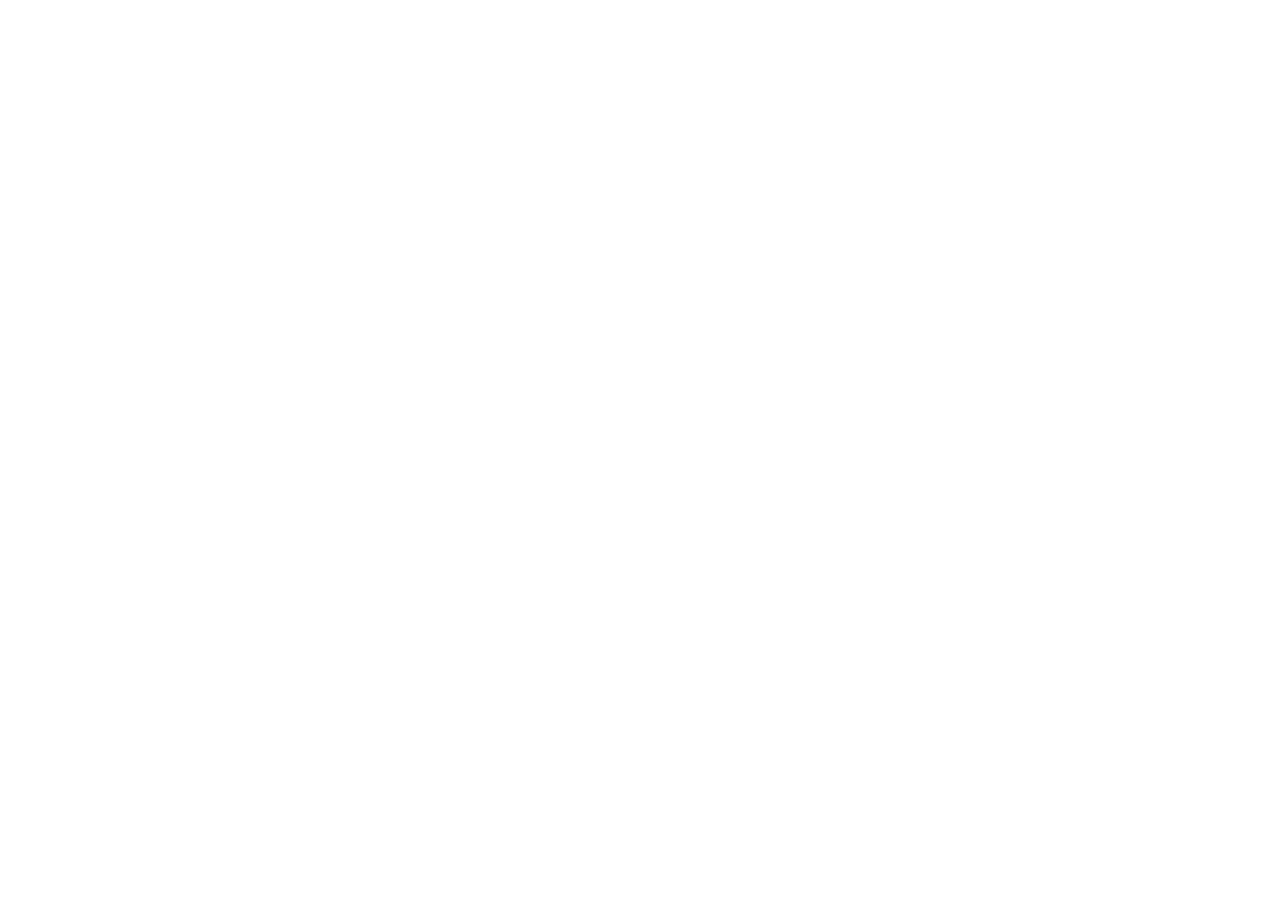
==== src/main/resources/templates/thymeleaf/index.html @ 3abaa104 "Initial commit" ====
<!DOCTYPE html>
<html lang="ko" xmlns:th="http://www.thymeleaf.org" xmlns:layout="http://www.ultraq.net.nz/thymeleaf/layout">
<head>
    <meta charset="UTF-8">
    <title>Title</title>
</head>
<body>

</body>
</html>
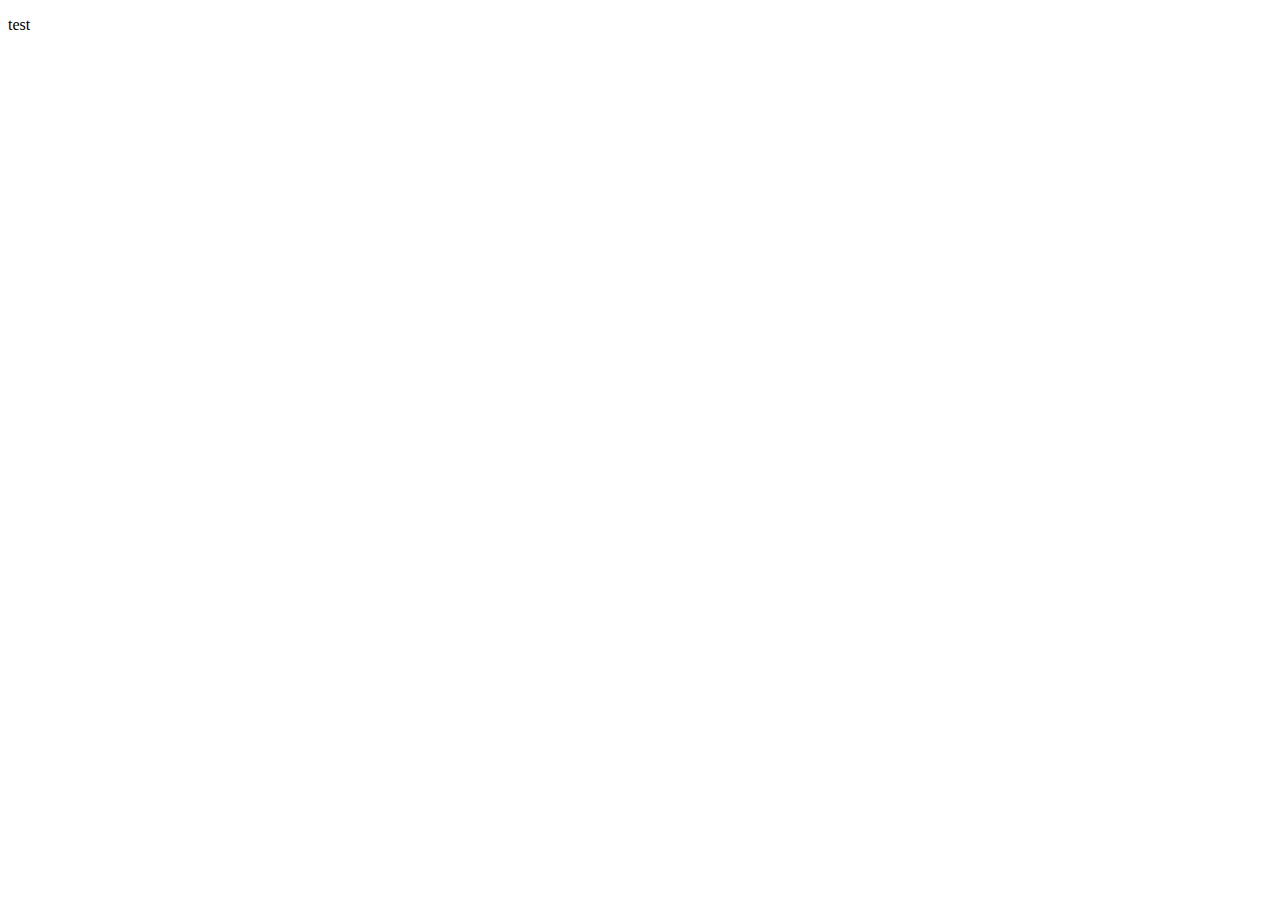
==== commit 6be7ddde: "second initialization" ====
--- a/src/main/resources/templates/thymeleaf/index.html
+++ b/src/main/resources/templates/thymeleaf/index.html
@@ -5,6 +5,6 @@
     <title>Title</title>
 </head>
 <body>
-
+<p>test</p>
 </body>
 </html>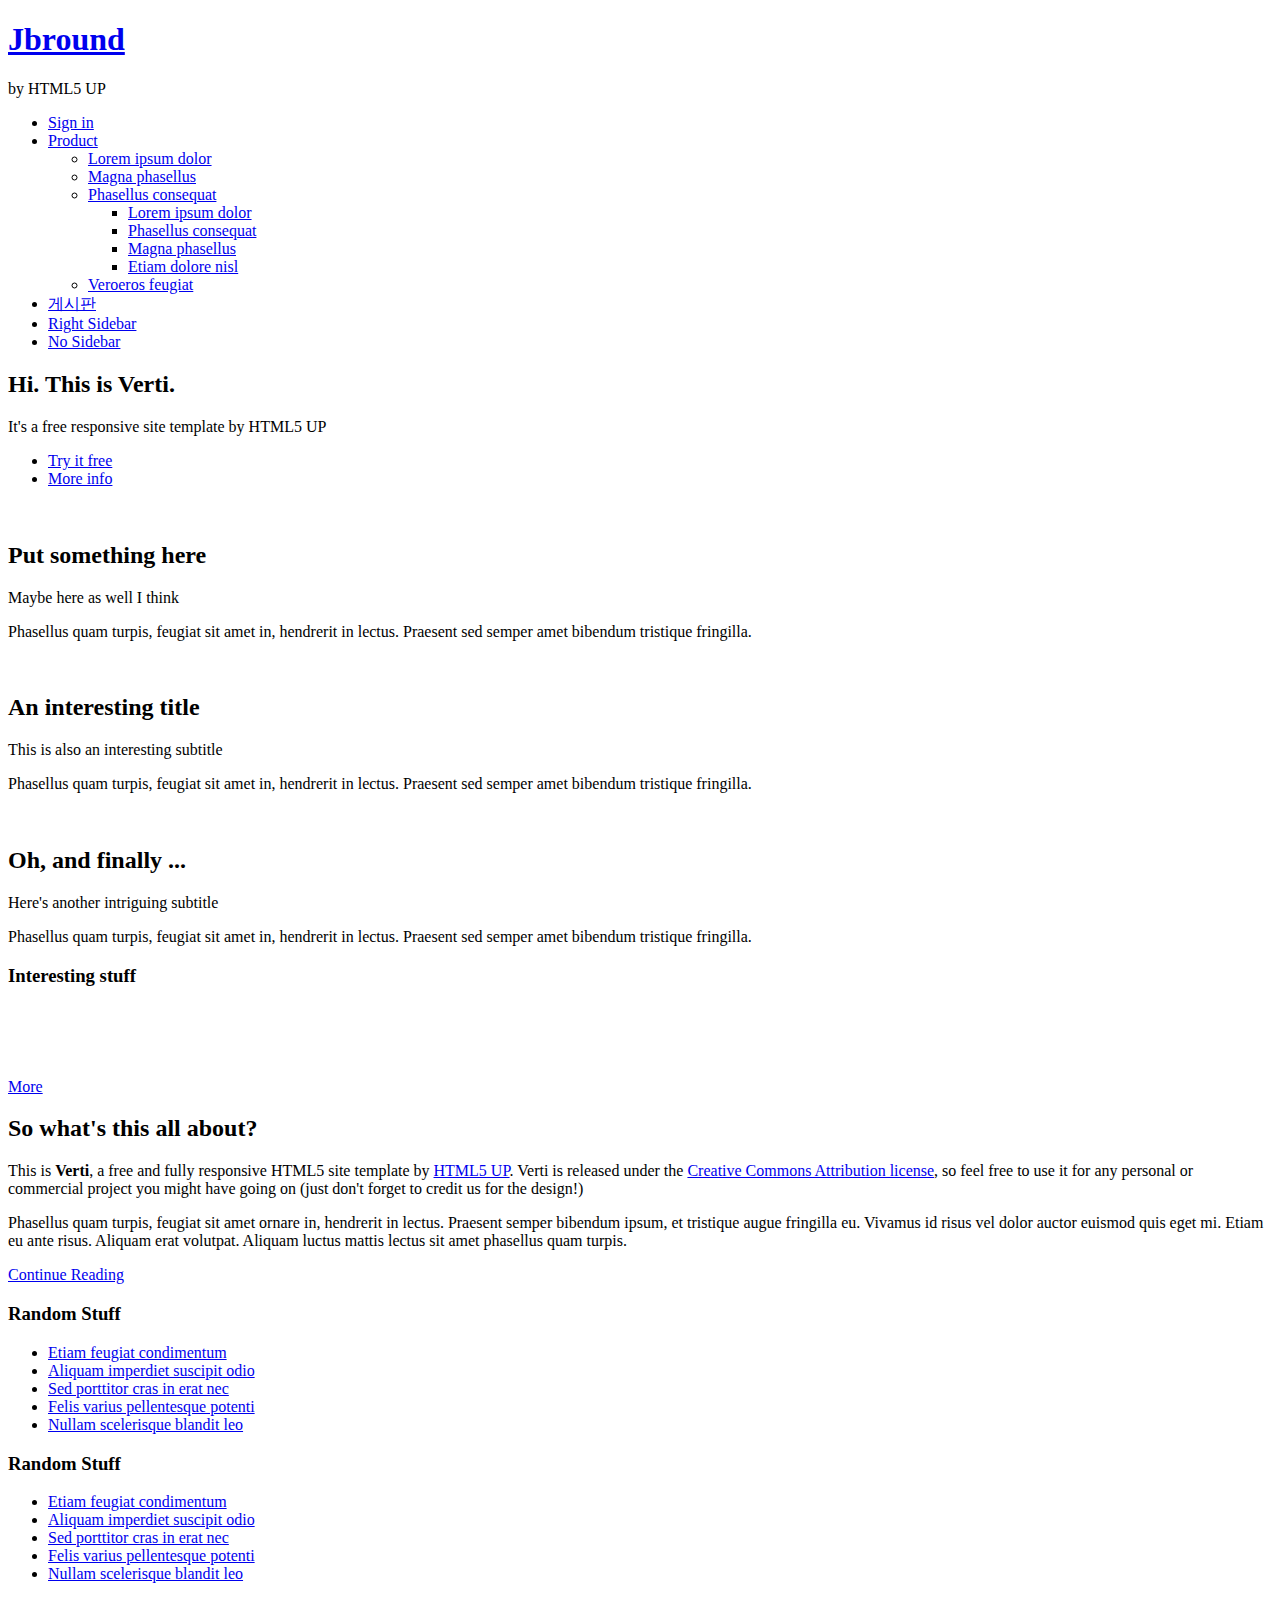
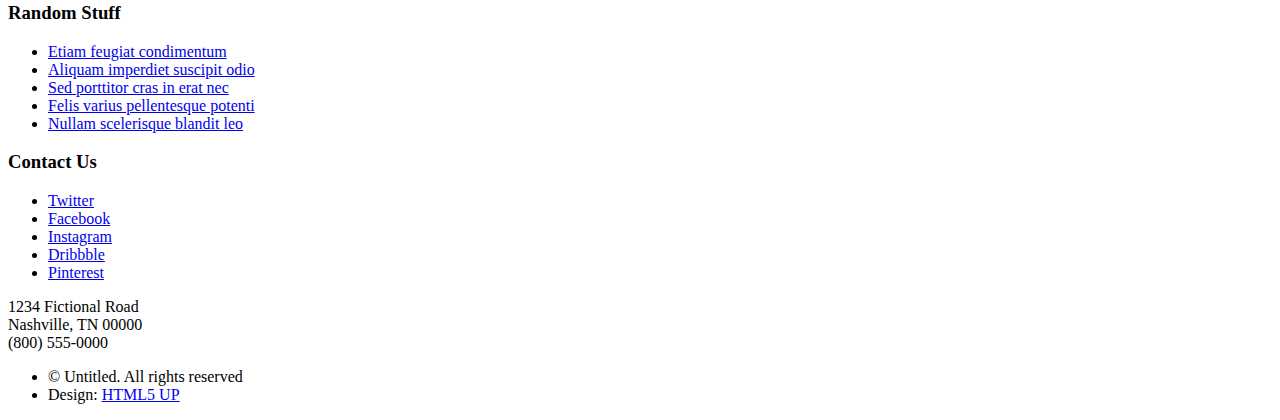
==== commit 41c51f30: "메인화면으로 일부 통합" ====
--- a/src/main/resources/templates/thymeleaf/index.html
+++ b/src/main/resources/templates/thymeleaf/index.html
@@ -1,10 +1,256 @@
-<!DOCTYPE html>
+<!DOCTYPE HTML>
 <html lang="ko" xmlns:th="http://www.thymeleaf.org" xmlns:layout="http://www.ultraq.net.nz/thymeleaf/layout">
-<head>
-    <meta charset="UTF-8">
-    <title>Title</title>
-</head>
-<body>
-<p>test</p>
-</body>
+	<head>
+		<title>Jbground</title>
+		<meta charset="utf-8" />
+		<meta name="viewport" content="width=device-width, initial-scale=1, user-scalable=no" />
+		<link rel="stylesheet" href="/assets/css/main.css" />
+	</head>
+	<body class="is-preload homepage">
+		<div id="page-wrapper">
+
+			<!-- Header -->
+				<div id="header-wrapper">
+					<header id="header" class="container">
+
+						<!-- Logo -->
+							<div id="logo">
+								<h1><a href="/main">Jbround</a></h1>
+								<span>by HTML5 UP</span>
+							</div>
+
+						<!-- Nav -->
+							<nav id="nav">
+								<ul>
+									<li class="current"><a href="/login">Sign in</a></li>
+									<li>
+										<a href="/product/list">Product</a>
+										<ul>
+											<li><a href="#">Lorem ipsum dolor</a></li>
+											<li><a href="#">Magna phasellus</a></li>
+											<li>
+												<a href="#">Phasellus consequat</a>
+												<ul>
+													<li><a href="#">Lorem ipsum dolor</a></li>
+													<li><a href="#">Phasellus consequat</a></li>
+													<li><a href="#">Magna phasellus</a></li>
+													<li><a href="#">Etiam dolore nisl</a></li>
+												</ul>
+											</li>
+											<li><a href="#">Veroeros feugiat</a></li>
+										</ul>
+									</li>
+									<li><a href="/board/list">게시판</a></li>
+									<li><a href="right-sidebar.html">Right Sidebar</a></li>
+									<li><a href="no-sidebar.html">No Sidebar</a></li>
+								</ul>
+							</nav>
+
+					</header>
+				</div>
+
+			<!-- Banner -->
+				<div id="banner-wrapper">
+					<div id="banner" class="box container">
+						<div class="row">
+							<div class="col-7 col-12-medium">
+								<h2>Hi. This is Verti.</h2>
+								<p>It's a free responsive site template by HTML5 UP</p>
+							</div>
+							<div class="col-5 col-12-medium">
+								<ul>
+									<li><a href="/register" class="button large icon solid fa-arrow-circle-right">Try it free</a></li>
+									<li><a href="#" class="button alt large icon solid fa-question-circle">More info</a></li>
+								</ul>
+							</div>
+						</div>
+					</div>
+				</div>
+
+			<!-- Features -->
+				<div id="features-wrapper">
+					<div class="container">
+						<div class="row">
+							<div class="col-4 col-12-medium">
+
+								<!-- Box -->
+									<section class="box feature">
+										<a href="#" class="image featured"><img src="images/pic01.jpg" alt="" /></a>
+										<div class="inner">
+											<header>
+												<h2>Put something here</h2>
+												<p>Maybe here as well I think</p>
+											</header>
+											<p>Phasellus quam turpis, feugiat sit amet in, hendrerit in lectus. Praesent sed semper amet bibendum tristique fringilla.</p>
+										</div>
+									</section>
+
+							</div>
+							<div class="col-4 col-12-medium">
+
+								<!-- Box -->
+									<section class="box feature">
+										<a href="#" class="image featured"><img src="images/pic02.jpg" alt="" /></a>
+										<div class="inner">
+											<header>
+												<h2>An interesting title</h2>
+												<p>This is also an interesting subtitle</p>
+											</header>
+											<p>Phasellus quam turpis, feugiat sit amet in, hendrerit in lectus. Praesent sed semper amet bibendum tristique fringilla.</p>
+										</div>
+									</section>
+
+							</div>
+							<div class="col-4 col-12-medium">
+
+								<!-- Box -->
+									<section class="box feature">
+										<a href="#" class="image featured"><img src="images/pic03.jpg" alt="" /></a>
+										<div class="inner">
+											<header>
+												<h2>Oh, and finally ...</h2>
+												<p>Here's another intriguing subtitle</p>
+											</header>
+											<p>Phasellus quam turpis, feugiat sit amet in, hendrerit in lectus. Praesent sed semper amet bibendum tristique fringilla.</p>
+										</div>
+									</section>
+
+							</div>
+						</div>
+					</div>
+				</div>
+
+			<!-- Main -->
+				<div id="main-wrapper">
+					<div class="container">
+						<div class="row gtr-200">
+							<div class="col-4 col-12-medium">
+
+								<!-- Sidebar -->
+									<div id="sidebar">
+										<section class="widget thumbnails">
+											<h3>Interesting stuff</h3>
+											<div class="grid">
+												<div class="row gtr-50">
+													<div class="col-6"><a href="#" class="image fit"><img src="images/pic04.jpg" alt="" /></a></div>
+													<div class="col-6"><a href="#" class="image fit"><img src="images/pic05.jpg" alt="" /></a></div>
+													<div class="col-6"><a href="#" class="image fit"><img src="images/pic06.jpg" alt="" /></a></div>
+													<div class="col-6"><a href="#" class="image fit"><img src="images/pic07.jpg" alt="" /></a></div>
+												</div>
+											</div>
+											<a href="#" class="button icon fa-file-alt">More</a>
+										</section>
+									</div>
+
+							</div>
+							<div class="col-8 col-12-medium imp-medium">
+
+								<!-- Content -->
+									<div id="content">
+										<section class="last">
+											<h2>So what's this all about?</h2>
+											<p>This is <strong>Verti</strong>, a free and fully responsive HTML5 site template by <a href="http://html5up.net">HTML5 UP</a>.
+											Verti is released under the <a href="http://html5up.net/license">Creative Commons Attribution license</a>, so feel free to use it for any personal or commercial project you might have going on (just don't forget to credit us for the design!)</p>
+											<p>Phasellus quam turpis, feugiat sit amet ornare in, hendrerit in lectus. Praesent semper bibendum ipsum, et tristique augue fringilla eu. Vivamus id risus vel dolor auctor euismod quis eget mi. Etiam eu ante risus. Aliquam erat volutpat. Aliquam luctus mattis lectus sit amet phasellus quam turpis.</p>
+											<a href="#" class="button icon solid fa-arrow-circle-right">Continue Reading</a>
+										</section>
+									</div>
+
+							</div>
+						</div>
+					</div>
+				</div>
+
+			<!-- Footer -->
+				<div id="footer-wrapper">
+					<footer id="footer" class="container">
+						<div class="row">
+							<div class="col-3 col-6-medium col-12-small">
+
+								<!-- Links -->
+									<section class="widget links">
+										<h3>Random Stuff</h3>
+										<ul class="style2">
+											<li><a href="#">Etiam feugiat condimentum</a></li>
+											<li><a href="#">Aliquam imperdiet suscipit odio</a></li>
+											<li><a href="#">Sed porttitor cras in erat nec</a></li>
+											<li><a href="#">Felis varius pellentesque potenti</a></li>
+											<li><a href="#">Nullam scelerisque blandit leo</a></li>
+										</ul>
+									</section>
+
+							</div>
+							<div class="col-3 col-6-medium col-12-small">
+
+								<!-- Links -->
+									<section class="widget links">
+										<h3>Random Stuff</h3>
+										<ul class="style2">
+											<li><a href="#">Etiam feugiat condimentum</a></li>
+											<li><a href="#">Aliquam imperdiet suscipit odio</a></li>
+											<li><a href="#">Sed porttitor cras in erat nec</a></li>
+											<li><a href="#">Felis varius pellentesque potenti</a></li>
+											<li><a href="#">Nullam scelerisque blandit leo</a></li>
+										</ul>
+									</section>
+
+							</div>
+							<div class="col-3 col-6-medium col-12-small">
+
+								<!-- Links -->
+									<section class="widget links">
+										<h3>Random Stuff</h3>
+										<ul class="style2">
+											<li><a href="#">Etiam feugiat condimentum</a></li>
+											<li><a href="#">Aliquam imperdiet suscipit odio</a></li>
+											<li><a href="#">Sed porttitor cras in erat nec</a></li>
+											<li><a href="#">Felis varius pellentesque potenti</a></li>
+											<li><a href="#">Nullam scelerisque blandit leo</a></li>
+										</ul>
+									</section>
+
+							</div>
+							<div class="col-3 col-6-medium col-12-small">
+
+								<!-- Contact -->
+									<section class="widget contact last">
+										<h3>Contact Us</h3>
+										<ul>
+											<li><a href="#" class="icon brands fa-twitter"><span class="label">Twitter</span></a></li>
+											<li><a href="#" class="icon brands fa-facebook-f"><span class="label">Facebook</span></a></li>
+											<li><a href="#" class="icon brands fa-instagram"><span class="label">Instagram</span></a></li>
+											<li><a href="#" class="icon brands fa-dribbble"><span class="label">Dribbble</span></a></li>
+											<li><a href="#" class="icon brands fa-pinterest"><span class="label">Pinterest</span></a></li>
+										</ul>
+										<p>1234 Fictional Road<br />
+										Nashville, TN 00000<br />
+										(800) 555-0000</p>
+									</section>
+
+							</div>
+						</div>
+						<div class="row">
+							<div class="col-12">
+								<div id="copyright">
+									<ul class="menu">
+										<li>&copy; Untitled. All rights reserved</li><li>Design: <a href="http://html5up.net">HTML5 UP</a></li>
+									</ul>
+								</div>
+							</div>
+						</div>
+					</footer>
+				</div>
+
+			</div>
+
+		<!-- Scripts -->
+
+			<script src="assets/js/jquery.min.js"></script>
+			<script src="assets/js/jquery.dropotron.min.js"></script>
+			<script src="assets/js/browser.min.js"></script>
+			<script src="assets/js/breakpoints.min.js"></script>
+			<script src="assets/js/util.js"></script>
+			<script src="assets/js/main.js"></script>
+
+	</body>
 </html>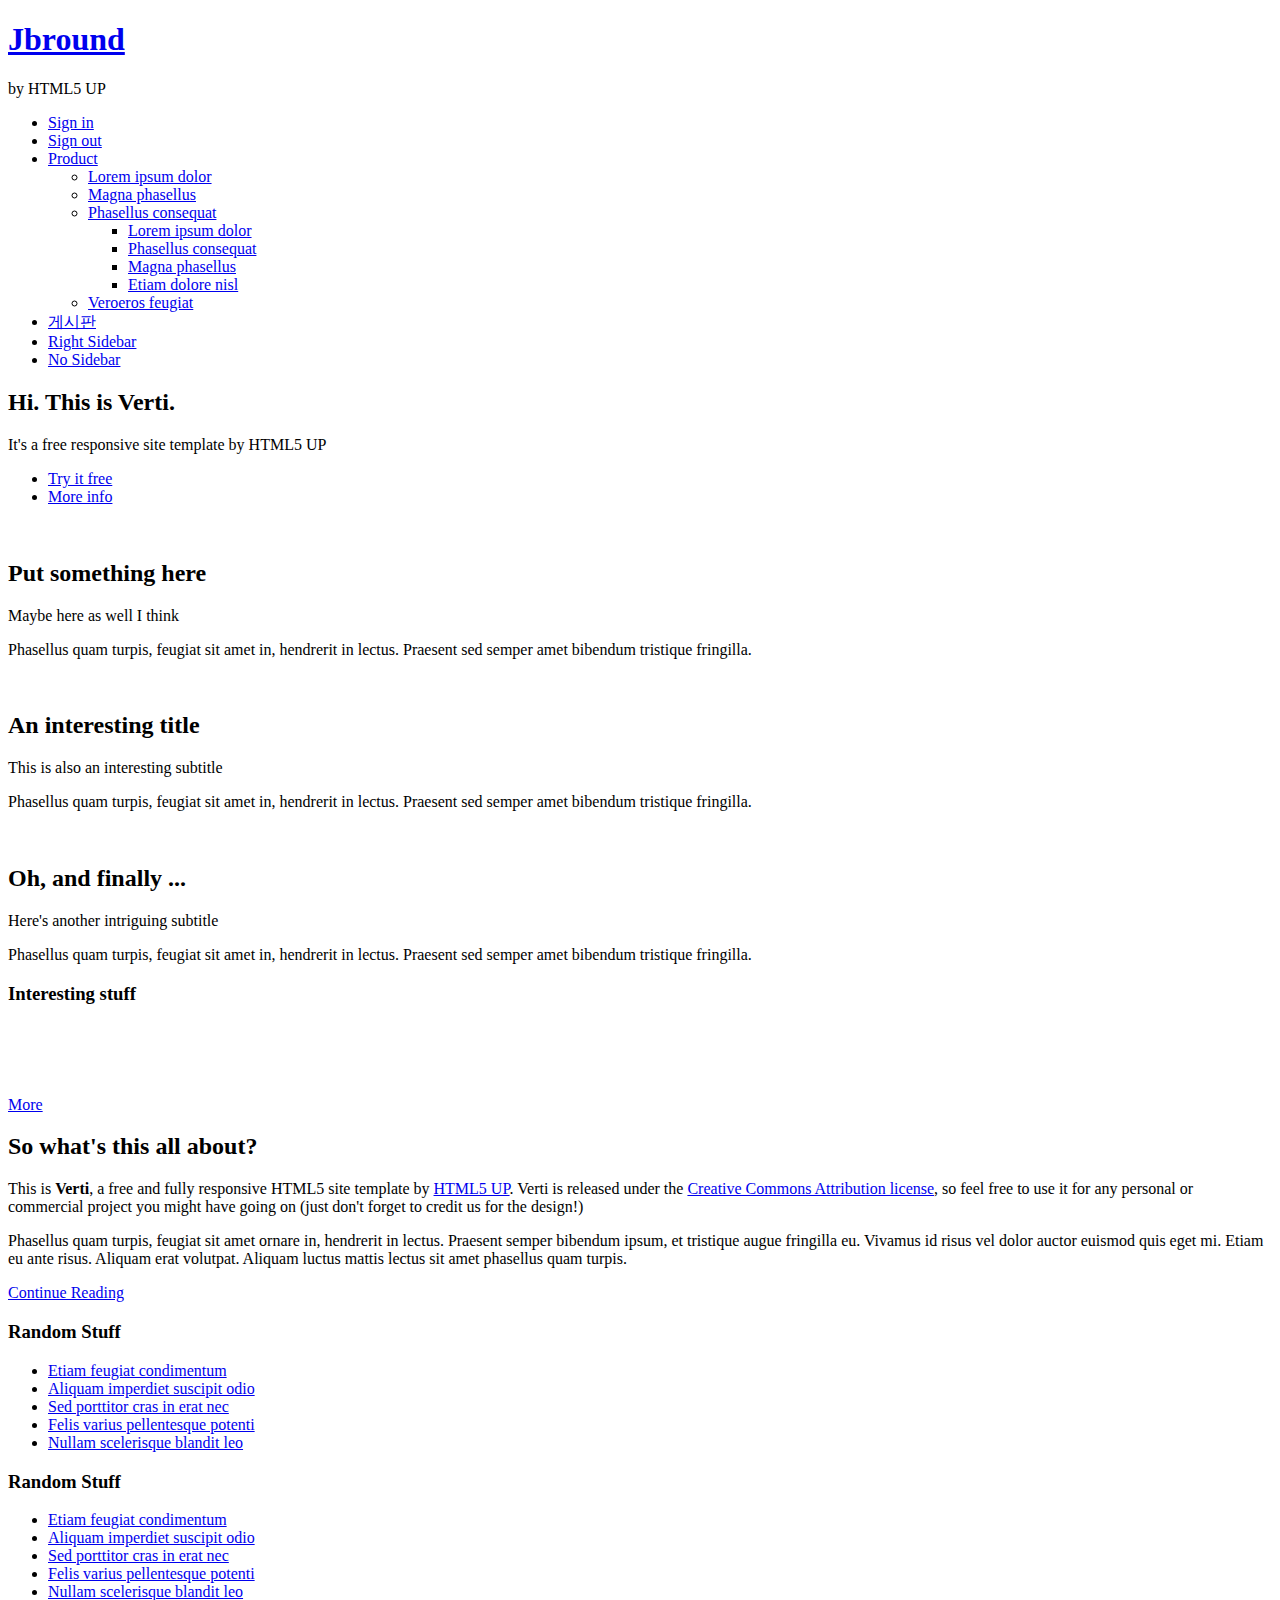
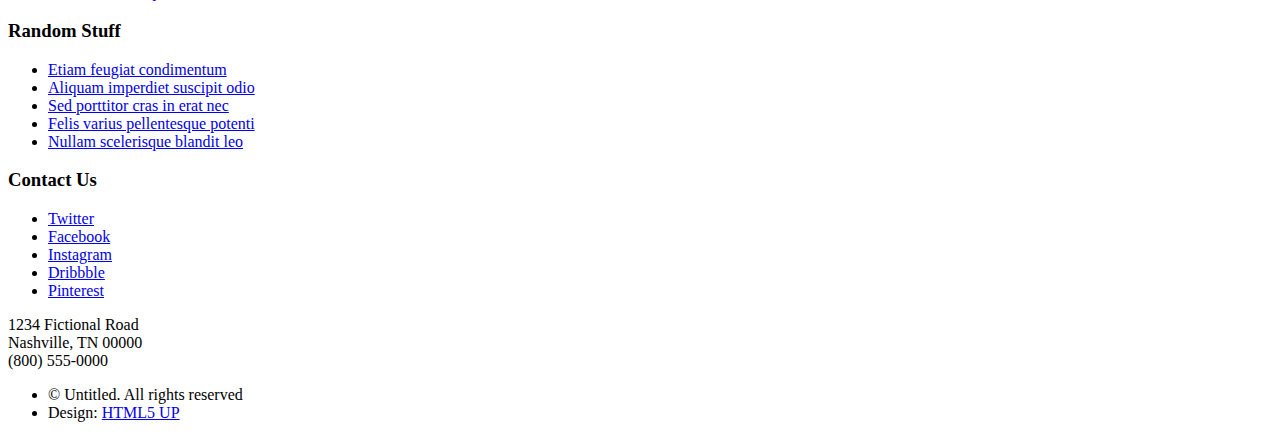
==== commit 48911a51: "2023/08/31 로그인, 로그아웃 기능 구현 (세션 유지)" ====
--- a/src/main/resources/templates/thymeleaf/index.html
+++ b/src/main/resources/templates/thymeleaf/index.html
@@ -5,6 +5,28 @@
 		<meta charset="utf-8" />
 		<meta name="viewport" content="width=device-width, initial-scale=1, user-scalable=no" />
 		<link rel="stylesheet" href="/assets/css/main.css" />
+		<script src="https://cdnjs.cloudflare.com/ajax/libs/axios/0.19.0/axios.min.js"></script>
+    	<script src="/assets/js/jquery.min.js"></script>
+    	<script type="text/javascript">
+    		
+    		$(document).ready(function(){
+    			
+    			$("#logout").click(function(){
+
+    				$.ajax({
+    				    type: "POST",
+    				    url: "/logout",
+    				    success:function(data){
+    		                /* alert("로그아웃 성공"); */
+    		                document.location.reload();     
+    		            } 
+    				}); 
+    				
+    			});
+    			
+    		});
+    	
+    	</script>
 	</head>
 	<body class="is-preload homepage">
 		<div id="page-wrapper">
@@ -22,7 +44,12 @@
 						<!-- Nav -->
 							<nav id="nav">
 								<ul>
-									<li class="current"><a href="/login">Sign in</a></li>
+									<th:block th:if="${member == null}">
+										<li class="current"><a href="/login">Sign in</a></li>
+									</th:block>
+									<th:block th:unless="${member == null}">
+										<li class="current" id="logout"><a href="#">Sign out</a></li>
+									</th:block>
 									<li>
 										<a href="/product/list">Product</a>
 										<ul>
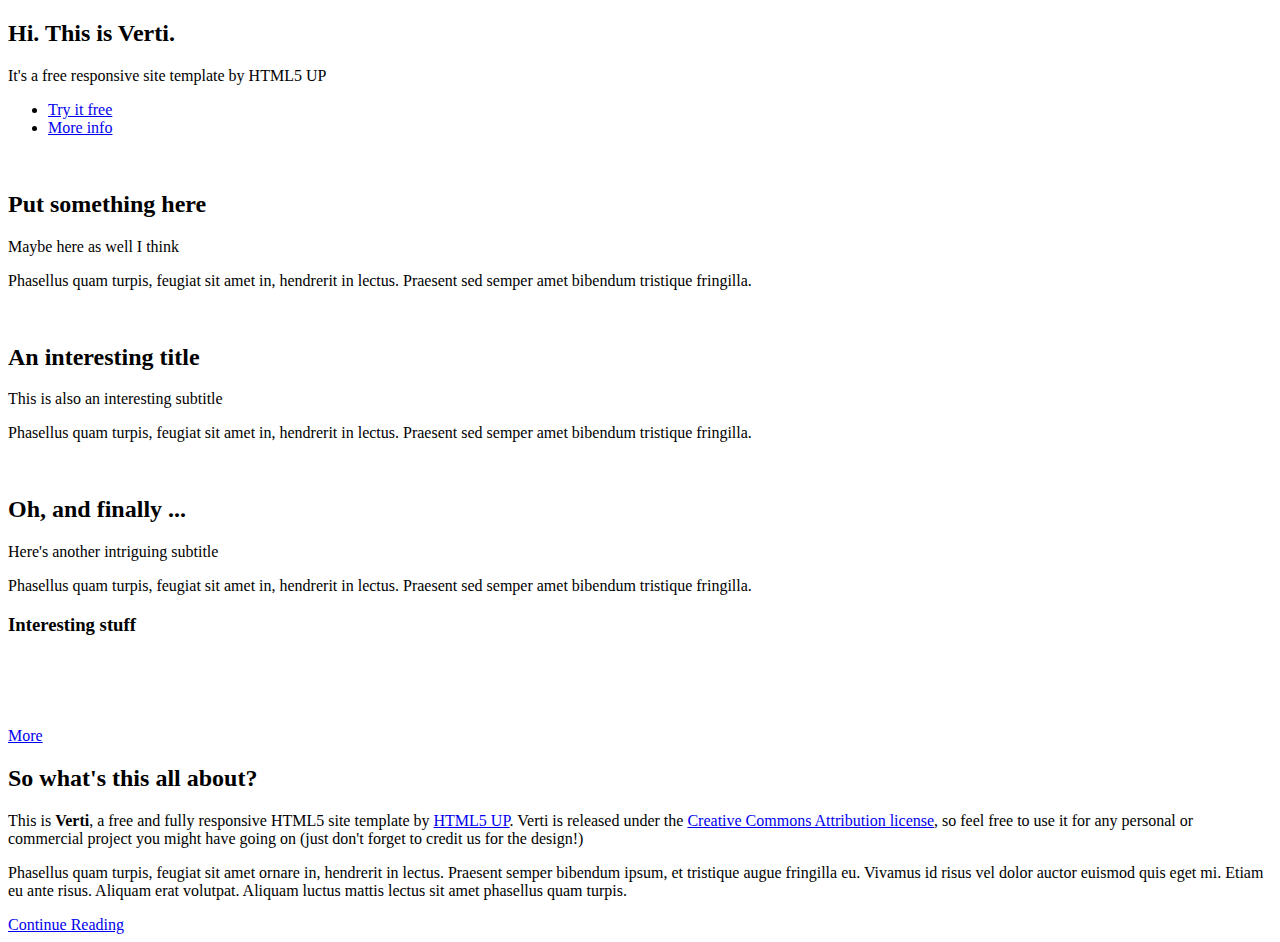
==== commit 433d39d3: "2023/09/06 공통영역(헤더, 푸터) 분리" ====
--- a/src/main/resources/templates/thymeleaf/index.html
+++ b/src/main/resources/templates/thymeleaf/index.html
@@ -31,50 +31,9 @@
 	<body class="is-preload homepage">
 		<div id="page-wrapper">
 
-			<!-- Header -->
-				<div id="header-wrapper">
-					<header id="header" class="container">
-
-						<!-- Logo -->
-							<div id="logo">
-								<h1><a href="/main">Jbround</a></h1>
-								<span>by HTML5 UP</span>
-							</div>
-
-						<!-- Nav -->
-							<nav id="nav">
-								<ul>
-									<th:block th:if="${member == null}">
-										<li class="current"><a href="/login">Sign in</a></li>
-									</th:block>
-									<th:block th:unless="${member == null}">
-										<li class="current" id="logout"><a href="#">Sign out</a></li>
-									</th:block>
-									<li>
-										<a href="/product/list">Product</a>
-										<ul>
-											<li><a href="#">Lorem ipsum dolor</a></li>
-											<li><a href="#">Magna phasellus</a></li>
-											<li>
-												<a href="#">Phasellus consequat</a>
-												<ul>
-													<li><a href="#">Lorem ipsum dolor</a></li>
-													<li><a href="#">Phasellus consequat</a></li>
-													<li><a href="#">Magna phasellus</a></li>
-													<li><a href="#">Etiam dolore nisl</a></li>
-												</ul>
-											</li>
-											<li><a href="#">Veroeros feugiat</a></li>
-										</ul>
-									</li>
-									<li><a href="/board/list">게시판</a></li>
-									<li><a href="right-sidebar.html">Right Sidebar</a></li>
-									<li><a href="no-sidebar.html">No Sidebar</a></li>
-								</ul>
-							</nav>
-
-					</header>
-				</div>
+			<!-- Header start -->
+			<div th:replace="~{thymeleaf/header :: headerFragment}"></div>	
+			<!-- header end -->
 
 			<!-- Banner -->
 				<div id="banner-wrapper">
@@ -188,86 +147,10 @@
 					</div>
 				</div>
 
-			<!-- Footer -->
-				<div id="footer-wrapper">
-					<footer id="footer" class="container">
-						<div class="row">
-							<div class="col-3 col-6-medium col-12-small">
-
-								<!-- Links -->
-									<section class="widget links">
-										<h3>Random Stuff</h3>
-										<ul class="style2">
-											<li><a href="#">Etiam feugiat condimentum</a></li>
-											<li><a href="#">Aliquam imperdiet suscipit odio</a></li>
-											<li><a href="#">Sed porttitor cras in erat nec</a></li>
-											<li><a href="#">Felis varius pellentesque potenti</a></li>
-											<li><a href="#">Nullam scelerisque blandit leo</a></li>
-										</ul>
-									</section>
-
-							</div>
-							<div class="col-3 col-6-medium col-12-small">
-
-								<!-- Links -->
-									<section class="widget links">
-										<h3>Random Stuff</h3>
-										<ul class="style2">
-											<li><a href="#">Etiam feugiat condimentum</a></li>
-											<li><a href="#">Aliquam imperdiet suscipit odio</a></li>
-											<li><a href="#">Sed porttitor cras in erat nec</a></li>
-											<li><a href="#">Felis varius pellentesque potenti</a></li>
-											<li><a href="#">Nullam scelerisque blandit leo</a></li>
-										</ul>
-									</section>
-
-							</div>
-							<div class="col-3 col-6-medium col-12-small">
-
-								<!-- Links -->
-									<section class="widget links">
-										<h3>Random Stuff</h3>
-										<ul class="style2">
-											<li><a href="#">Etiam feugiat condimentum</a></li>
-											<li><a href="#">Aliquam imperdiet suscipit odio</a></li>
-											<li><a href="#">Sed porttitor cras in erat nec</a></li>
-											<li><a href="#">Felis varius pellentesque potenti</a></li>
-											<li><a href="#">Nullam scelerisque blandit leo</a></li>
-										</ul>
-									</section>
-
-							</div>
-							<div class="col-3 col-6-medium col-12-small">
-
-								<!-- Contact -->
-									<section class="widget contact last">
-										<h3>Contact Us</h3>
-										<ul>
-											<li><a href="#" class="icon brands fa-twitter"><span class="label">Twitter</span></a></li>
-											<li><a href="#" class="icon brands fa-facebook-f"><span class="label">Facebook</span></a></li>
-											<li><a href="#" class="icon brands fa-instagram"><span class="label">Instagram</span></a></li>
-											<li><a href="#" class="icon brands fa-dribbble"><span class="label">Dribbble</span></a></li>
-											<li><a href="#" class="icon brands fa-pinterest"><span class="label">Pinterest</span></a></li>
-										</ul>
-										<p>1234 Fictional Road<br />
-										Nashville, TN 00000<br />
-										(800) 555-0000</p>
-									</section>
-
-							</div>
-						</div>
-						<div class="row">
-							<div class="col-12">
-								<div id="copyright">
-									<ul class="menu">
-										<li>&copy; Untitled. All rights reserved</li><li>Design: <a href="http://html5up.net">HTML5 UP</a></li>
-									</ul>
-								</div>
-							</div>
-						</div>
-					</footer>
-				</div>
-
+			<!-- Footer start -->
+			<div th:replace="~{thymeleaf/footer :: footerFragment}"></div>	
+			<!-- Footer end -->	
+				
 			</div>
 
 		<!-- Scripts -->
